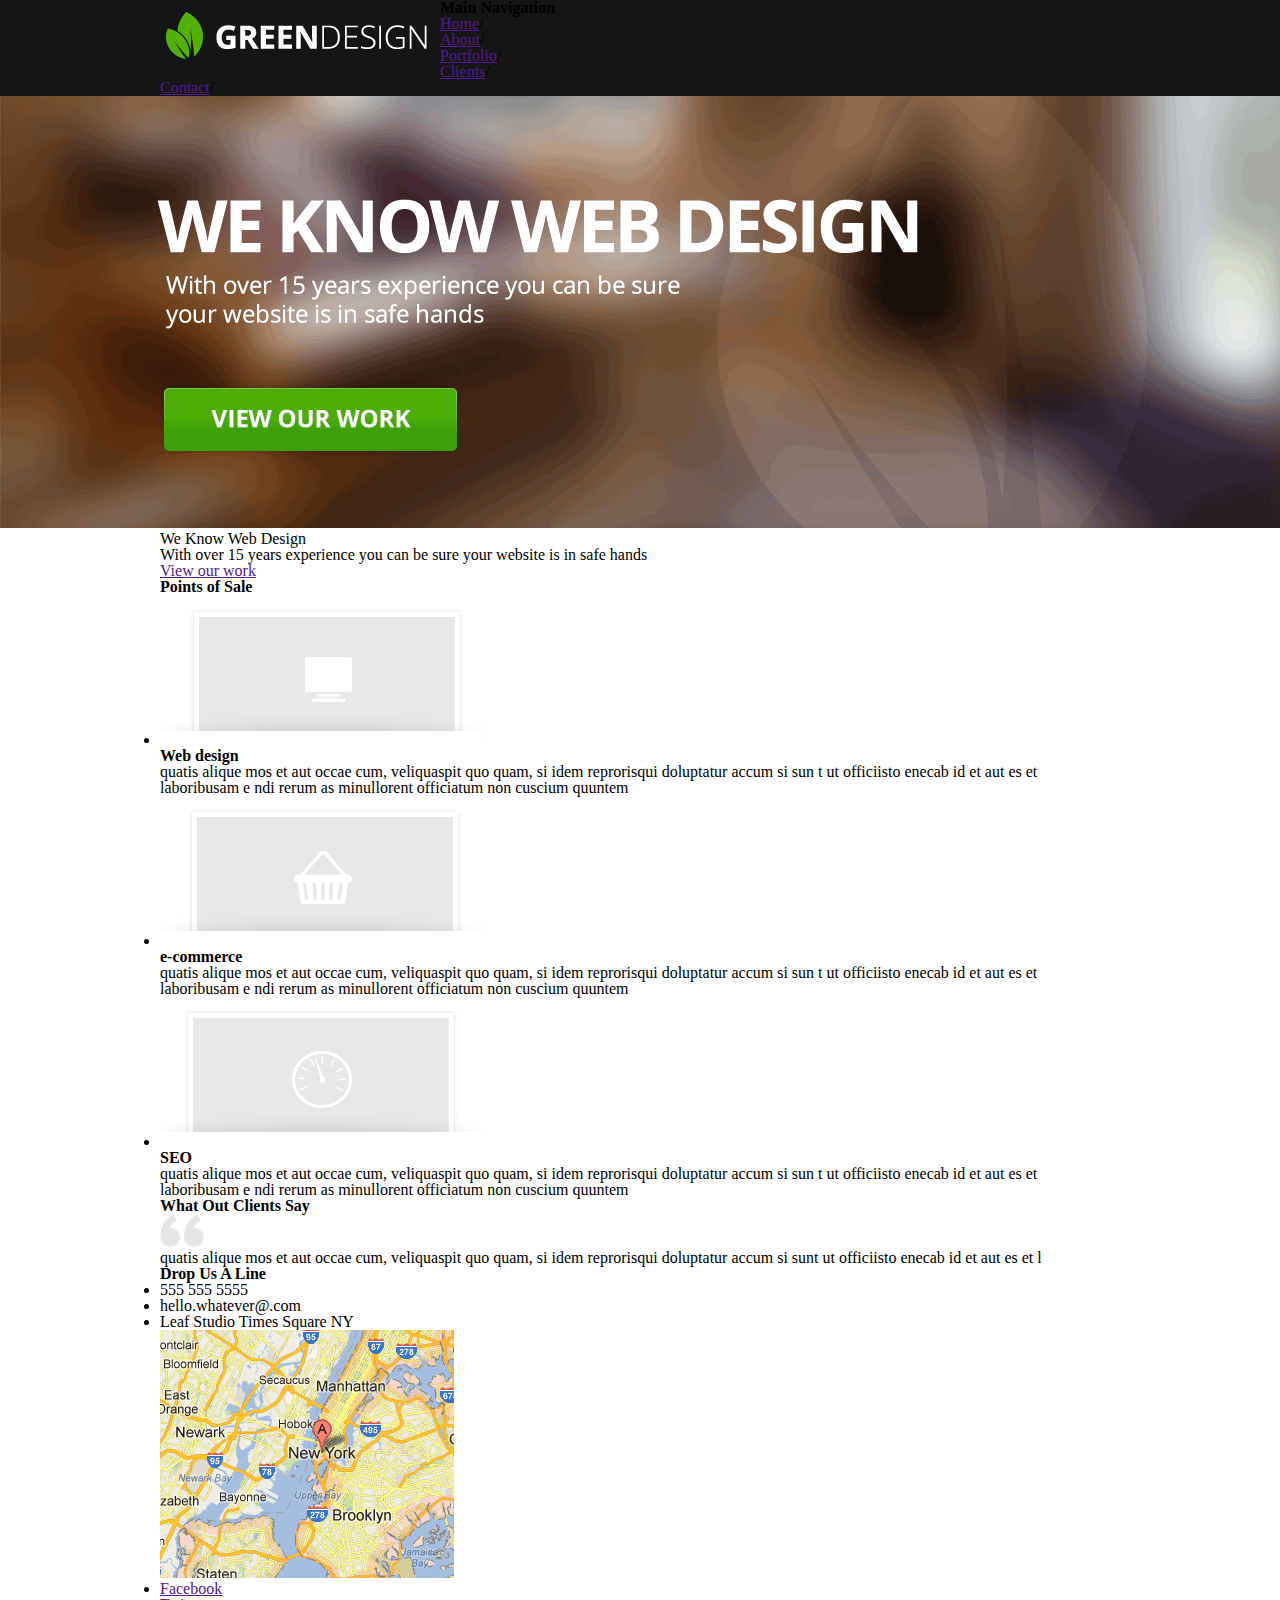
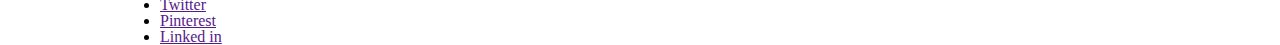
==== index.html @ b3880e98 "styling wrapper header & logo" ====
<!DOCTYPE html>
<html lang="en">
<head>
  <meta charset="UTF-8">
  <link rel="stylesheet" href="style.css" type="text/css">

  <title>Document</title>
</head>
<body>
  <header>
    <div class="wrapper">
      <h1 id="logo">Green design</h1>
      <nav>
        <h2>Main Navigation</h2>
          <ul>
            <li><a href="">Home</a><span>/</span></li>
            <li><a href="">About</a><span>/</span></li>
            <li><a href="">Portfolio</a><span>/</span></li>
            <li><a href="">Clients</a><span>/</span></li>
            <li><a href="">Contact</a><span>/</span></li>
          </ul>

      </nav>
    </div>
  </header>
  <div id="lead__banner">
    <img src="/images/banner.png" alt="lead banner">
    <div class="banner__ovelay">
        <div class="wrapper">
          <div class="title">
            We Know Web Design 
          </div>
          <p>With over 15 years experience you can be sure your website is in safe hands</p>
          <a href="">View our work</a>
        </div>
    </div>

  </div>
  <div id="main-content">
  </div>
  <div class="wrapper">
    <section id="points-of-sale">
      <h2>Points of Sale</h2>
        <ul>
          <li>
            <img src="/images/cs-1.png" alt="web design">
            <h3>Web design</h3>
            <p>quatis alique mos et aut occae cum, veliquaspit
              quo quam, si idem reprorisqui doluptatur accum si sun
              t ut officiisto enecab id et aut es et laboribusam e
              ndi rerum as minullorent officiatum non cuscium quuntem</p>
          </li>
          <li>
              <img src="/images/cs-2.png" alt="e-commerce">
              <h3>e-commerce</h3>
              <p>quatis alique mos et aut occae cum, veliquaspit
                quo quam, si idem reprorisqui doluptatur accum si sun
                t ut officiisto enecab id et aut es et laboribusam e
                ndi rerum as minullorent officiatum non cuscium quuntem</p>
          </li>
          <li>
              <img src="/images/cs-3.png" alt="SEO">
              <h3>SEO</h3>
              <p>quatis alique mos et aut occae cum, veliquaspit
                quo quam, si idem reprorisqui doluptatur accum si sun
                t ut officiisto enecab id et aut es et laboribusam e
                ndi rerum as minullorent officiatum non cuscium quuntem</p>
          </li>
            
        </ul>
    </section>
    <section id="clients">
      <h2>What Out Clients Say</h2>
      <img src="/images/quote.png" alt="quote">
      <blockquote>quatis alique mos et aut occae cum, veliquaspit quo quam,
        si idem reprorisqui doluptatur accum si sunt ut officiisto enecab id et aut es et l</blockquote>
    </section>
    <section id="contact">
      <h2>Drop Us A Line</h2>
      <ul>
        <li>555 555 5555</li>
        <li>hello.whatever@.com</li>
        <li>
          <span>Leaf Studio</span>
          <span>Times Square</span>
          <span>NY</span>
        </li>
      </ul>
      <img src="/images/map.png" alt="map">
      <ul id="social-nav">
        <li class="facebook"><a href="">Facebook</a>
        </li>
        <li class="twitter"><a href="">Twitter</a>
        </li>
        <li class="pinterest"><a href="">Pinterest</a>
        </li>
        <li class="linked in"><a href="">Linked in</a>
        </li>
      </ul>
    </section>
  </div>
</body>
</html>
---- style.css ----
html, body, div, span, object, iframe,
h1, h2, h3, h4, h5, h6, p, blockquote, pre,
abbr, address, cite, code,
del, dfn, em, img, ins, kbd, q, samp,
small, strong, sub, sup, var,
b, i,
dl, dt, dd, ol, ul, li,
fieldset, form, label, legend,
table, caption, tbody, tfoot, thead, tr, th, td,
article, aside, canvas, details, figcaption, figure, 
footer, header, hgroup, menu, nav, section, summary,
time, mark, audio, video {
    margin:0;
    padding:0;
    border:0;
    outline:0;
    font-size:100%;
    vertical-align:baseline;
    background:transparent;
}

body {
    line-height:1;
}

article,aside,details,figcaption,figure,
footer,header,hgroup,menu,nav,section { 
    display:block;
}

nav ul {
    list-style:none;
}

blockquote, q {
    quotes:none;
}

blockquote:before, blockquote:after,
q:before, q:after {
    content:'';
    content:none;
}

a {
    margin:0;
    padding:0;
    font-size:100%;
    vertical-align:baseline;
    background:transparent;
}

/* change colours to suit your needs */
ins {
    background-color:#ff9;
    color:#000;
    text-decoration:none;
}

/* change colours to suit your needs */
mark {
    background-color:#ff9;
    color:#000; 
    font-style:italic;
    font-weight:bold;
}

del {
    text-decoration: line-through;
}

abbr[title], dfn[title] {
    border-bottom:1px dotted;
    cursor:help;
}

table {
    border-collapse:collapse;
    border-spacing:0;
}

/* change border colour to suit your needs */
hr {
    display:block;
    height:1px;
    border:0;   
    border-top:1px solid #cccccc;
    margin:1em 0;
    padding:0;
}

input, select {
    vertical-align:middle;
}

/* /////// End of CSS Reset ////// */


.wrapper{
  width: 100%;
  max-width: 960px;
  margin: 0 auto;
}

header{
  background: #151515;
}

#logo{
  background: url(images/logo.png) no-repeat;
  height: 70px;
  width: 280px;
  float: left;
  text-indent: -100000px;
}
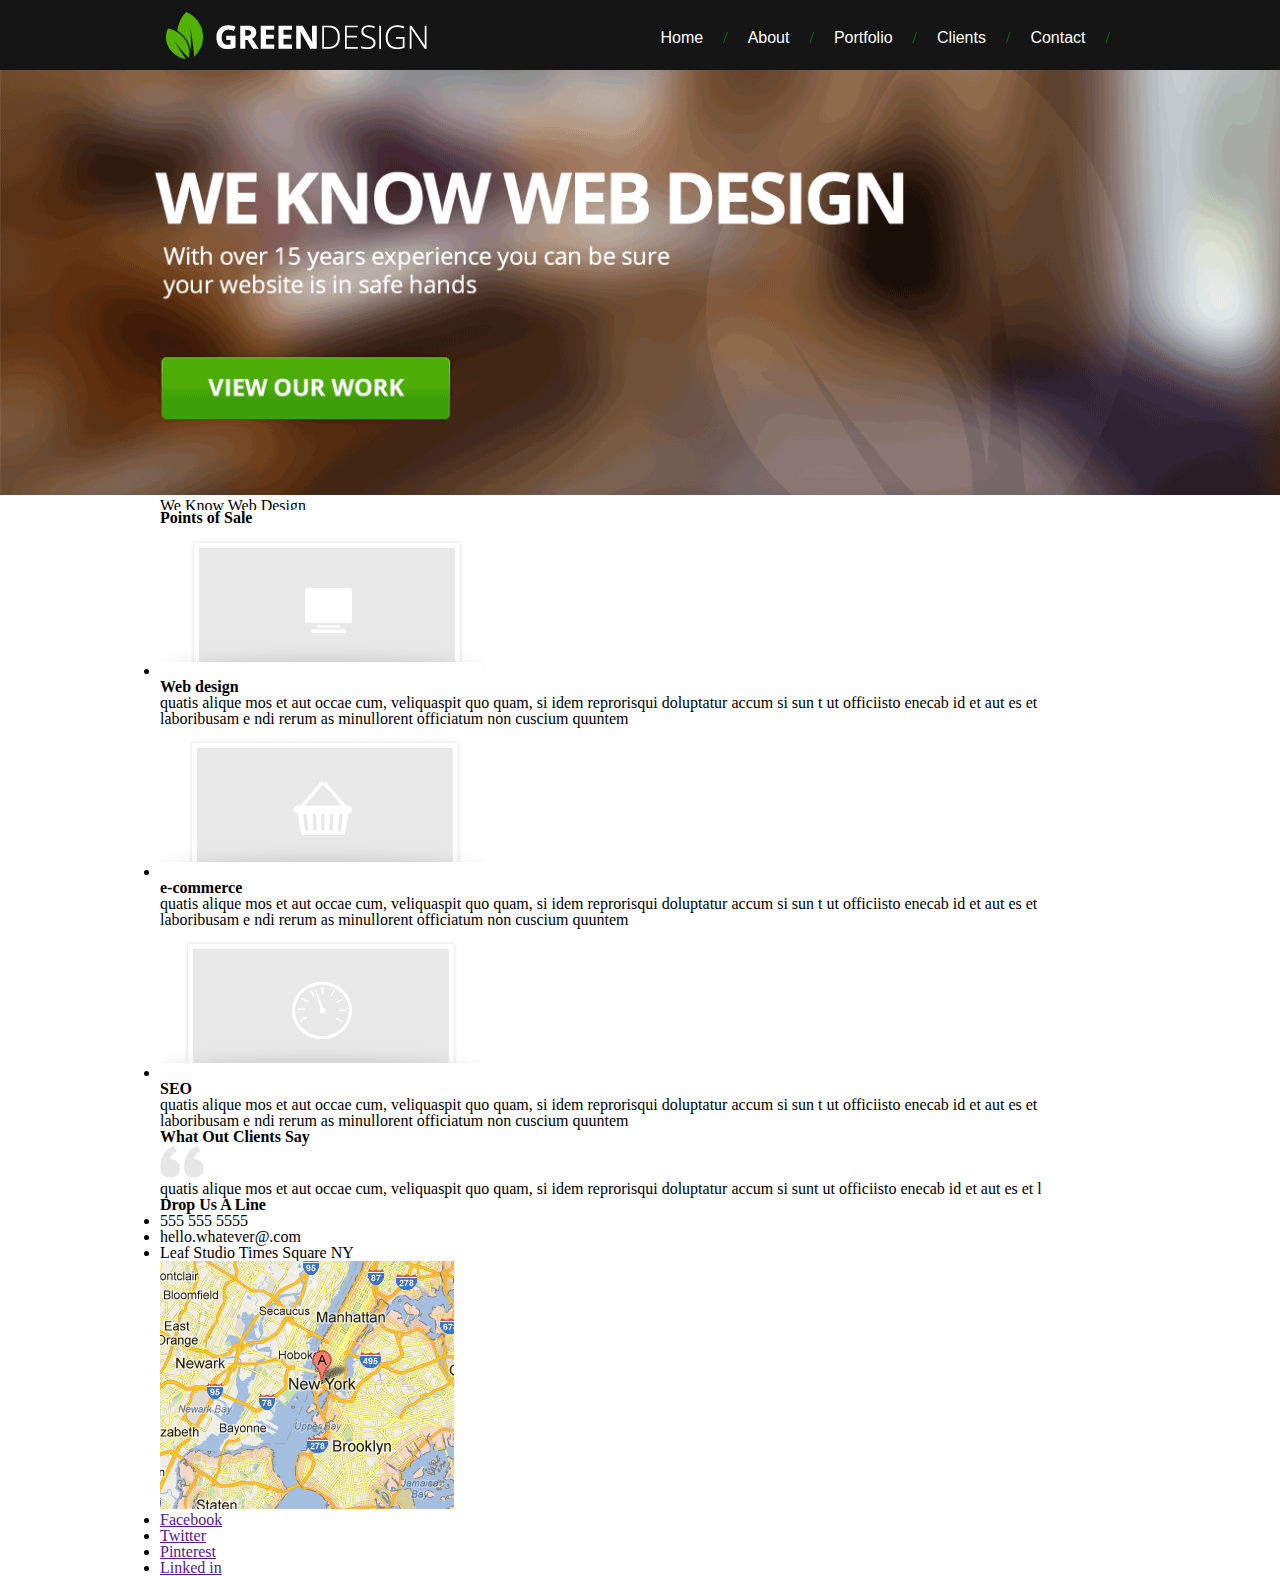
==== commit d411f196: "styling lead banner" ====
--- a/index.html
+++ b/index.html
@@ -23,6 +23,7 @@
       </nav>
     </div>
   </header>
+  
   <div id="lead__banner">
     <img src="/images/banner.png" alt="lead banner">
     <div class="banner__ovelay">
@@ -34,10 +35,9 @@
           <a href="">View our work</a>
         </div>
     </div>
+  </div>
 
-  </div>
   <div id="main-content">
-  </div>
   <div class="wrapper">
     <section id="points-of-sale">
       <h2>Points of Sale</h2>
@@ -69,12 +69,14 @@
             
         </ul>
     </section>
+
     <section id="clients">
       <h2>What Out Clients Say</h2>
       <img src="/images/quote.png" alt="quote">
       <blockquote>quatis alique mos et aut occae cum, veliquaspit quo quam,
         si idem reprorisqui doluptatur accum si sunt ut officiisto enecab id et aut es et l</blockquote>
     </section>
+
     <section id="contact">
       <h2>Drop Us A Line</h2>
       <ul>
@@ -98,6 +100,7 @@
         </li>
       </ul>
     </section>
+    
   </div>
 </body>
 </html>--- a/style.css
+++ b/style.css
@@ -1,4 +1,4 @@
-html, body, div, span, object, iframe,
+  html, body, div, span, object, iframe,
 h1, h2, h3, h4, h5, h6, p, blockquote, pre,
 abbr, address, cite, code,
 del, dfn, em, img, ins, kbd, q, samp,
@@ -106,10 +106,50 @@
   background: #151515;
 }
 
+header:after{
+    content: "";
+    display: block;
+    clear: both;
+}
+
 #logo{
   background: url(images/logo.png) no-repeat;
   height: 70px;
   width: 280px;
   float: left;
   text-indent: -100000px;
-}+}
+
+header nav {
+  float: right;
+  margin-top: 30px;
+  margin-right: 10px;
+}
+
+header nav a{
+  color:#fff;
+  text-decoration: none;
+  font-family:Arial;
+}
+
+header nav h2 {
+  height: 0;
+  text-indent: -100000px;
+}
+
+header nav li{
+  float: left;
+  margin-left: 20px;
+}
+
+header nav span {
+  color: green;
+  margin-left:20px;
+}
+#lead__banner img { 
+  width: 100%;
+}
+#lead__banner{
+  max-height: 440px;
+  overflow: hidden;
+}
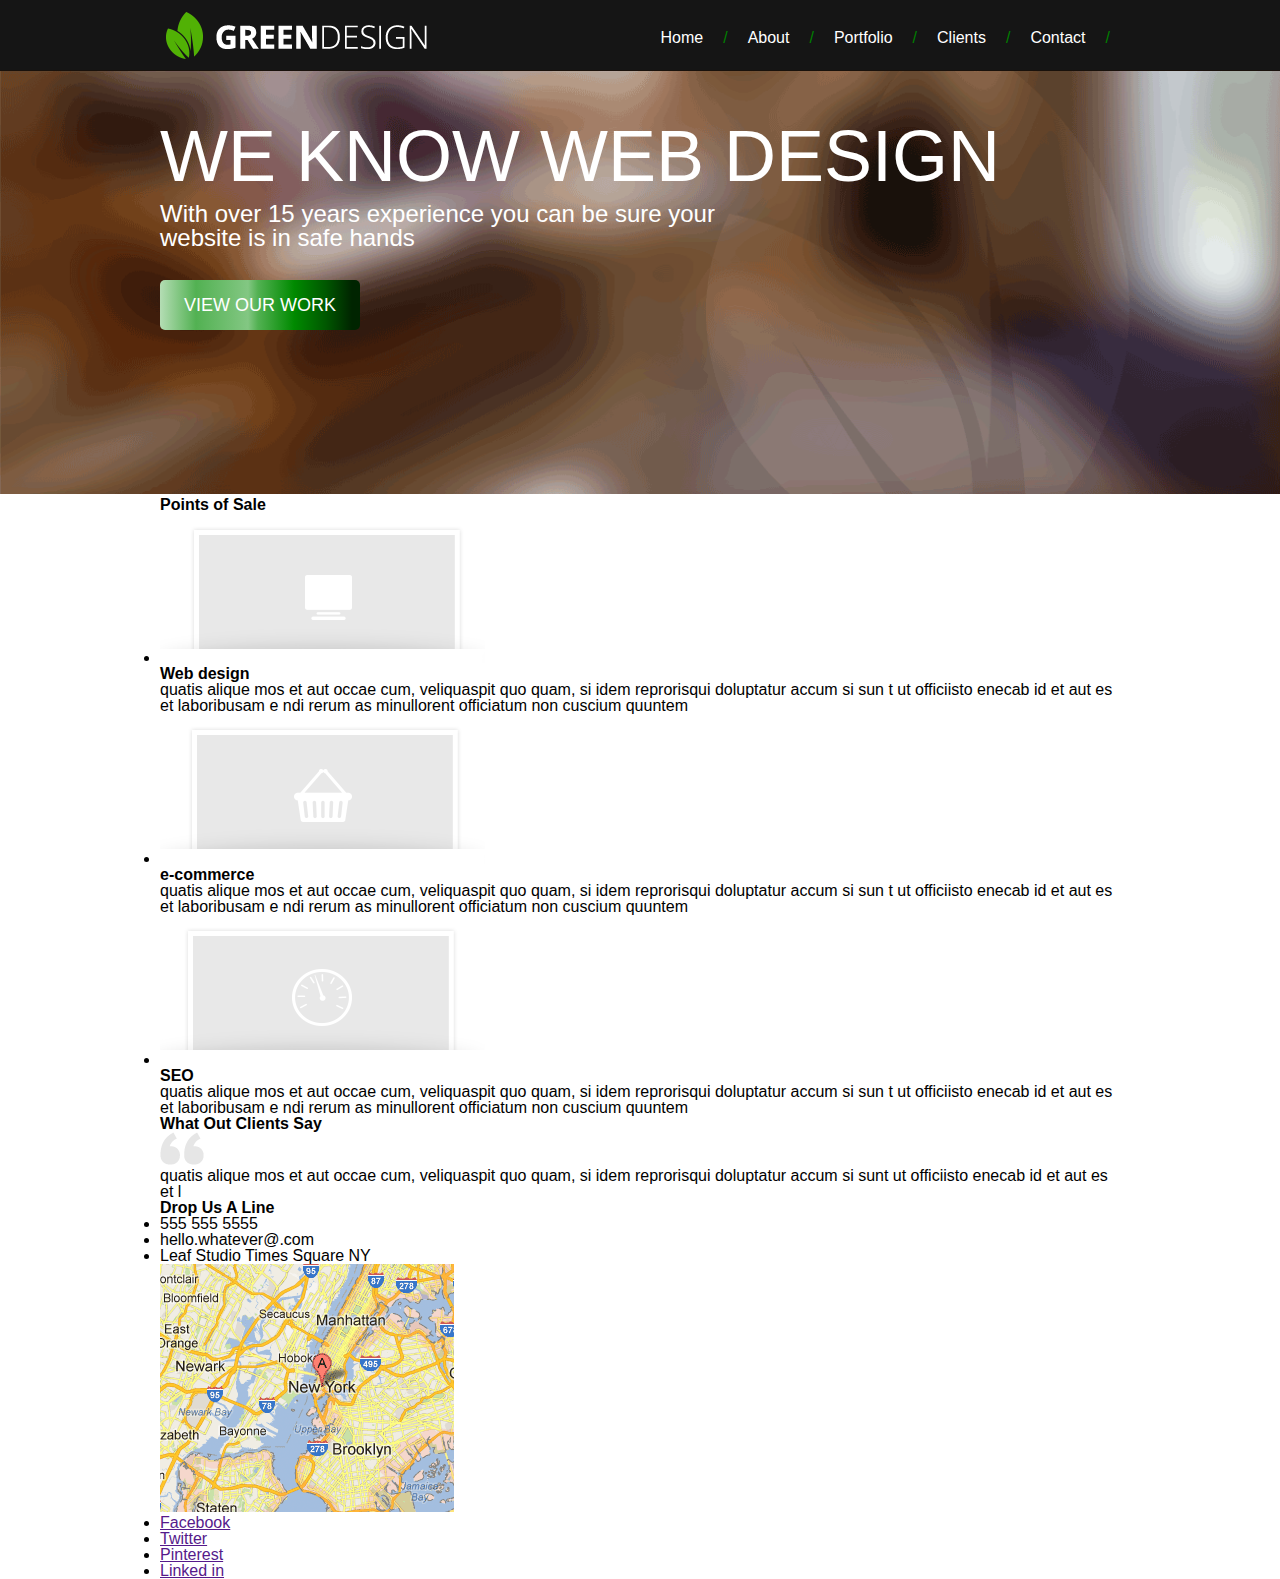
==== commit 863359db: "Styling the Banner 2" ====
--- a/index.html
+++ b/index.html
@@ -25,10 +25,10 @@
   </header>
   
   <div id="lead__banner">
-    <img src="/images/banner.png" alt="lead banner">
-    <div class="banner__ovelay">
+    <img src="/images/banner-no-text.png" alt="lead banner">
+    <div class="banner__overlay">
         <div class="wrapper">
-          <div class="title">
+          <div class="banner__title">
             We Know Web Design 
           </div>
           <p>With over 15 years experience you can be sure your website is in safe hands</p>
@@ -100,7 +100,7 @@
         </li>
       </ul>
     </section>
-    
+
   </div>
 </body>
 </html>--- a/style.css
+++ b/style.css
@@ -17,6 +17,7 @@
     font-size:100%;
     vertical-align:baseline;
     background:transparent;
+    font-family: Arial;
 }
 
 body {
@@ -152,4 +153,41 @@
 #lead__banner{
   max-height: 440px;
   overflow: hidden;
+  position: relative;
 }
+#lead__banner p {
+  font-size: 24px;
+  color: white;
+  max-width: 600px;
+  margin-top: 10px;
+}
+#lead__banner a {
+ /* Permalink - use to edit and share this gradient: http://colorzilla.com/gradient-editor/#b4ddb4+0,52b152+18,83c783+44,52b152+49,52b152+49,008a00+67,005700+83,002400+96 */
+background: #b4ddb4; /* Old browsers */
+background: -moz-linear-gradient(left, #b4ddb4 0%, #52b152 18%, #83c783 44%, #52b152 49%, #52b152 49%, #008a00 67%, #005700 83%, #002400 96%); /* FF3.6-15 */
+background: -webkit-linear-gradient(left, #b4ddb4 0%,#52b152 18%,#83c783 44%,#52b152 49%,#52b152 49%,#008a00 67%,#005700 83%,#002400 96%); /* Chrome10-25,Safari5.1-6 */
+background: linear-gradient(to right, #b4ddb4 0%,#52b152 18%,#83c783 44%,#52b152 49%,#52b152 49%,#008a00 67%,#005700 83%,#002400 96%); /* W3C, IE10+, FF16+, Chrome26+, Opera12+, Safari7+ */
+filter: progid:DXImageTransform.Microsoft.gradient( startColorstr='#b4ddb4', endColorstr='#002400',GradientType=1 ); /* IE6-9 */
+filter: progid:DXImageTransform.Microsoft.gradient( startColorstr='#b4ddb4', endColorstr='#002400',GradientType=0 ); /* IE6-9 */
+color: #fff;
+display: block;
+width: 200px;
+font-size: 18px;
+text-align: center;
+text-transform: uppercase;
+padding: 16px 0px;
+margin-top: 30px;
+text-decoration: none;
+border-radius: 5px;
+
+}
+.banner__overlay{
+  position: absolute;
+  top: 50px;
+  width: 100%;
+}
+.banner__title{
+  color: white;
+  text-transform: uppercase;
+  font-size: 72px;
+}
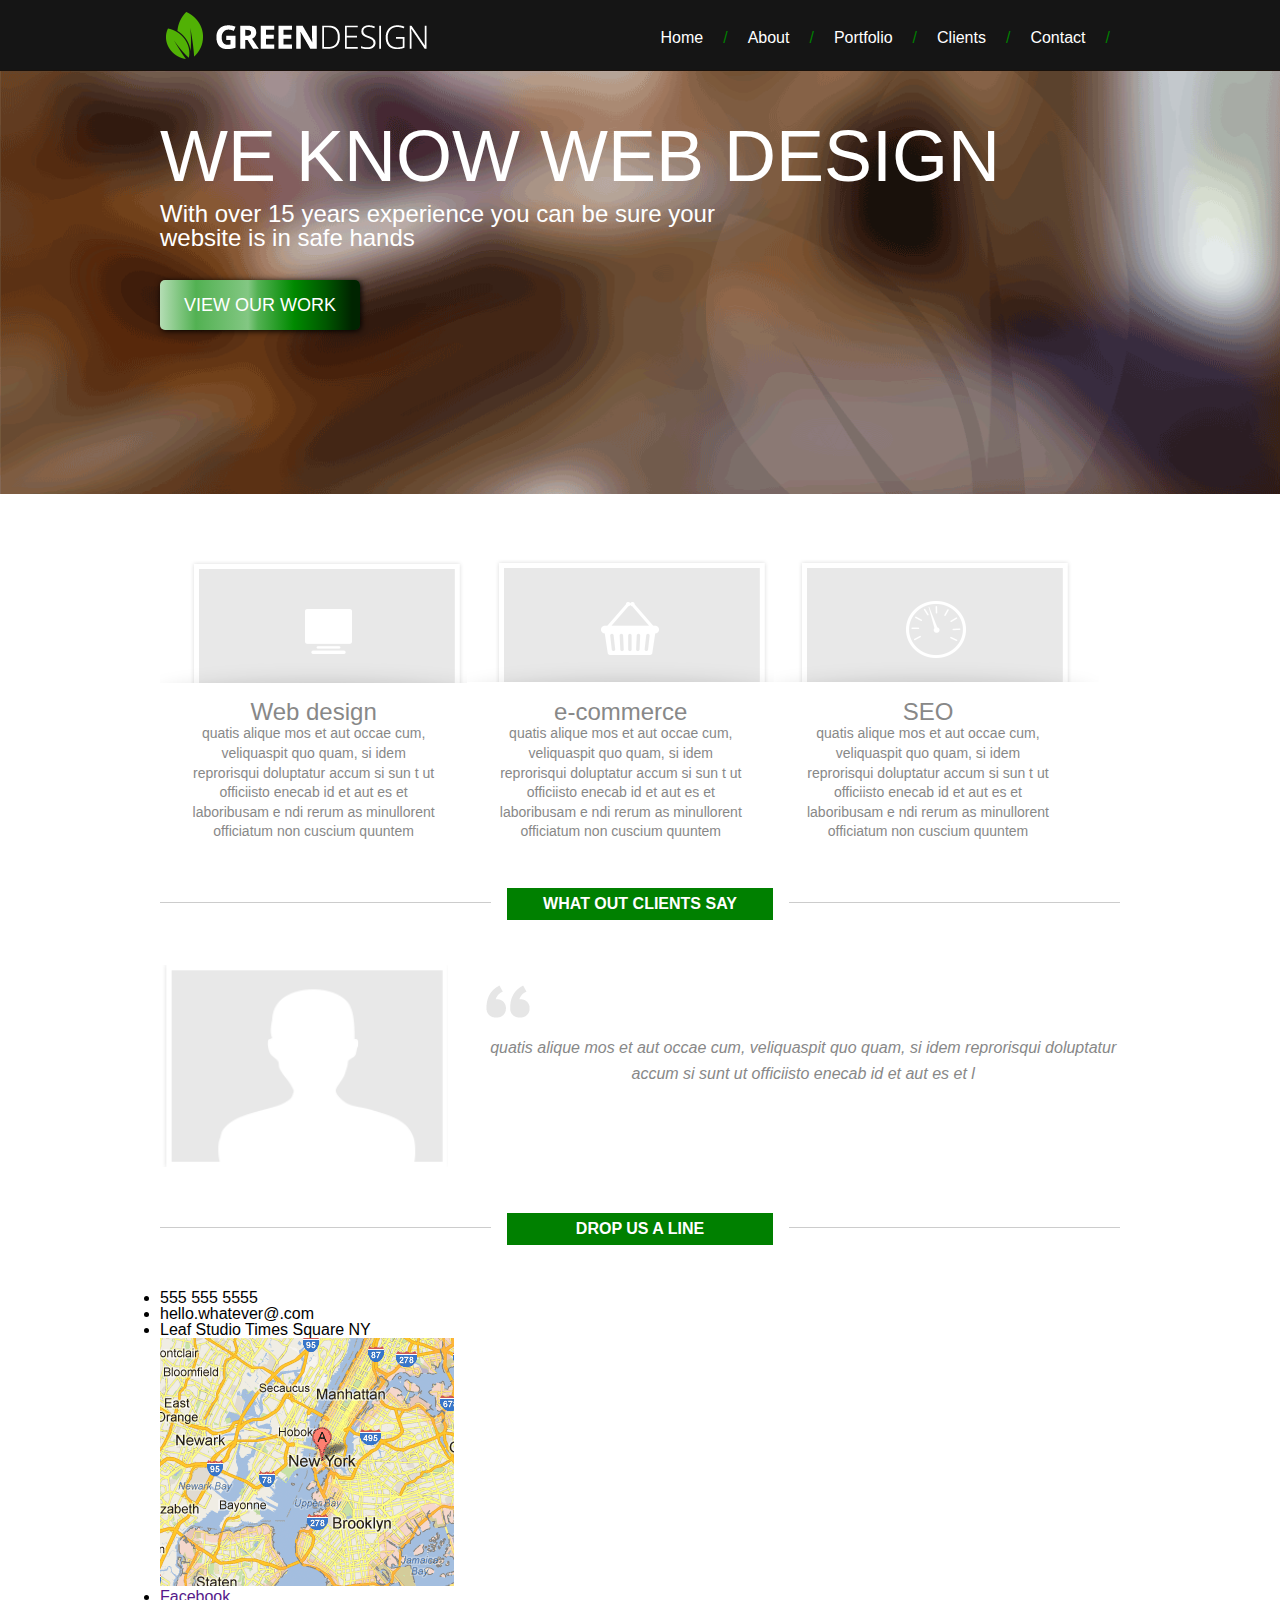
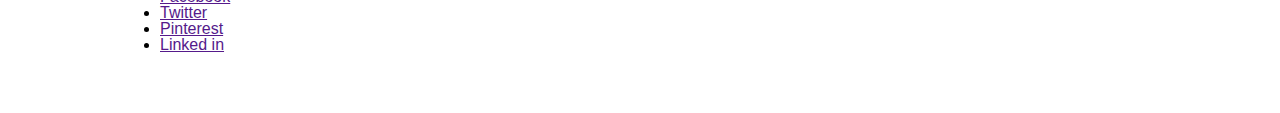
==== commit 9c0003f5: "styling main section" ====
--- a/index.html
+++ b/index.html
@@ -72,7 +72,7 @@
 
     <section id="clients">
       <h2>What Out Clients Say</h2>
-      <img src="/images/quote.png" alt="quote">
+      <img src="/images/head.png" alt="quote">
       <blockquote>quatis alique mos et aut occae cum, veliquaspit quo quam,
         si idem reprorisqui doluptatur accum si sunt ut officiisto enecab id et aut es et l</blockquote>
     </section>
--- a/style.css
+++ b/style.css
@@ -179,7 +179,7 @@
 margin-top: 30px;
 text-decoration: none;
 border-radius: 5px;
-
+box-shadow: 1px 1px 6px rgba(0,0,0,4)
 }
 .banner__overlay{
   position: absolute;
@@ -191,3 +191,73 @@
   text-transform: uppercase;
   font-size: 72px;
 }
+section{
+  margin: 50px 0 60px;
+}
+section::after{
+  content: "";
+  display: block;
+  clear: both;
+}
+ #points-of-sale ul {
+  list-style-type: none;
+}
+#points-of-sale h2{ 
+  height:0 ;
+  text-indent: -100000px;
+}
+#points-of-sale li{
+  float:left;
+  width: 32%;
+
+}
+#points-of-sale li :nth-child(2){
+  margin: 0 2%;
+}
+#points-of-sale li h3{
+  text-align: center;
+  color: #888;
+  font-size: 24px;
+  font-weight: normal;
+  margin-bottom:10px ;
+}
+#points-of-sale p {
+  text-align: center;
+  width: 80%;
+  margin: 0 10%;
+  font-size: 14px;
+  color:#888;
+  line-height: 1.4em;
+}
+#clients ,#contact{
+  border-top: 1px solid #ccc;
+  padding-top: 30px;
+}
+#clients h2 ,#contact h2 {
+  background: green;
+  color: #fff;
+  padding: 8px;
+  text-align: center;
+  width: 250px;
+  text-transform: uppercase;
+  position: relative;
+  top: -45px;
+  margin: 0  auto; 
+  border-left: 16px solid #fff;
+  border-right: 16px solid #fff;
+}
+#clients img {
+  float: left;
+  width: 30%;
+}
+#clients blockquote{
+  float: right;
+  width: 66%;
+  margin-top: 20px;
+  text-align: center;
+  font-style: italic;
+  line-height: 1.6em; 
+  color: #888;
+  padding-top: 50px;
+  background: url(images/quote.png)no-repeat top left; 
+}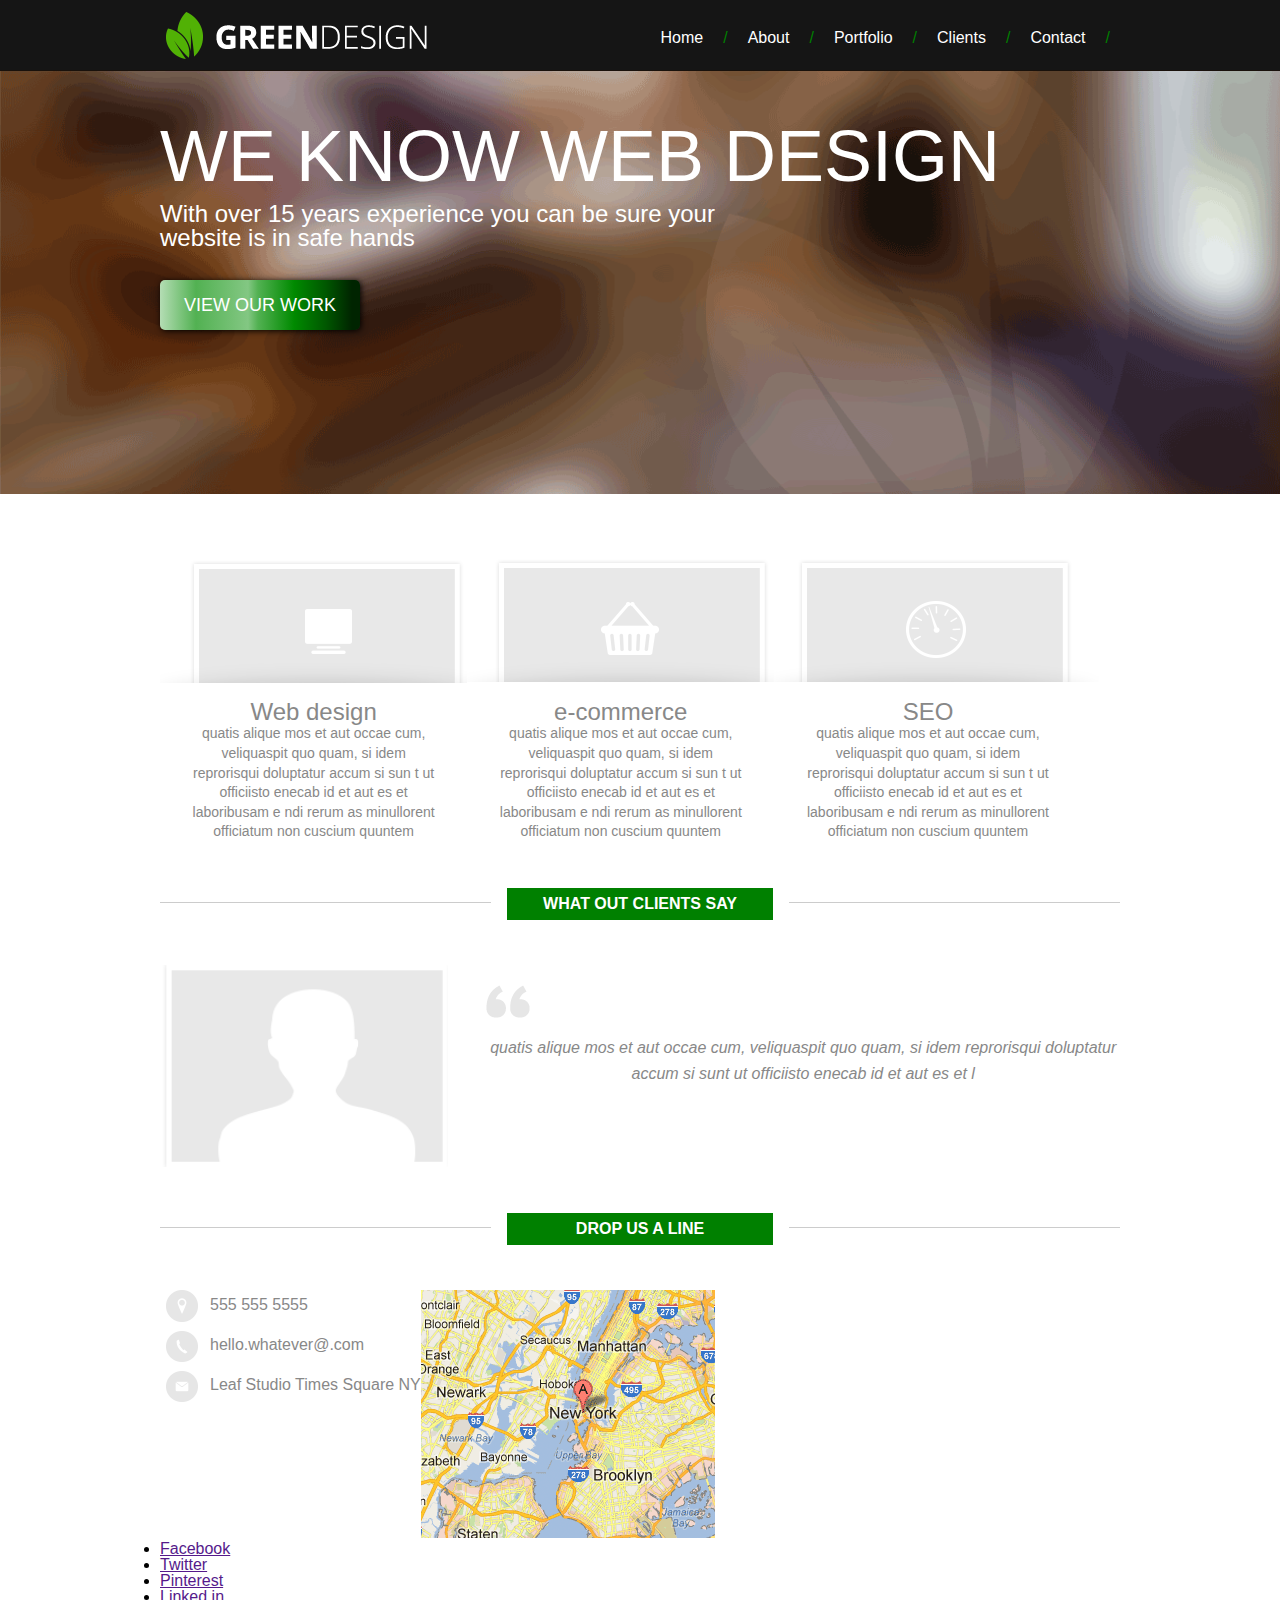
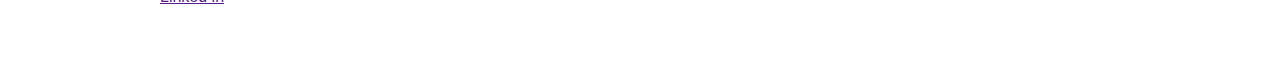
==== commit f1a9d38c: "styling footer 1" ====
--- a/index.html
+++ b/index.html
@@ -79,7 +79,7 @@
 
     <section id="contact">
       <h2>Drop Us A Line</h2>
-      <ul>
+      <ul id="contact__methods">
         <li>555 555 5555</li>
         <li>hello.whatever@.com</li>
         <li>
--- a/style.css
+++ b/style.css
@@ -260,4 +260,32 @@
   color: #888;
   padding-top: 50px;
   background: url(images/quote.png)no-repeat top left; 
-}+}
+#contact__methods {
+  float:left;
+}
+#contact__methods li{
+  list-style-type: none;
+  color: #888;
+  line-height: 30px;
+  clear: left;
+}
+#contact__methods li:before {
+  content: "";
+  display: block;
+  width: 40px;
+  height: 40px;
+  float: left;
+  margin-right:10px;
+  background: url(images/logo-sprite.png) no-repeat;
+}
+
+#contact__methods li:nth-child(1):before {
+  background-position: -158px 0;
+}
+#contact__methods li:nth-child(2):before {
+  background-position: -200px 0;
+}
+#contact__methods li:nth-child(3):before {
+  background-position: -243px 0;
+}
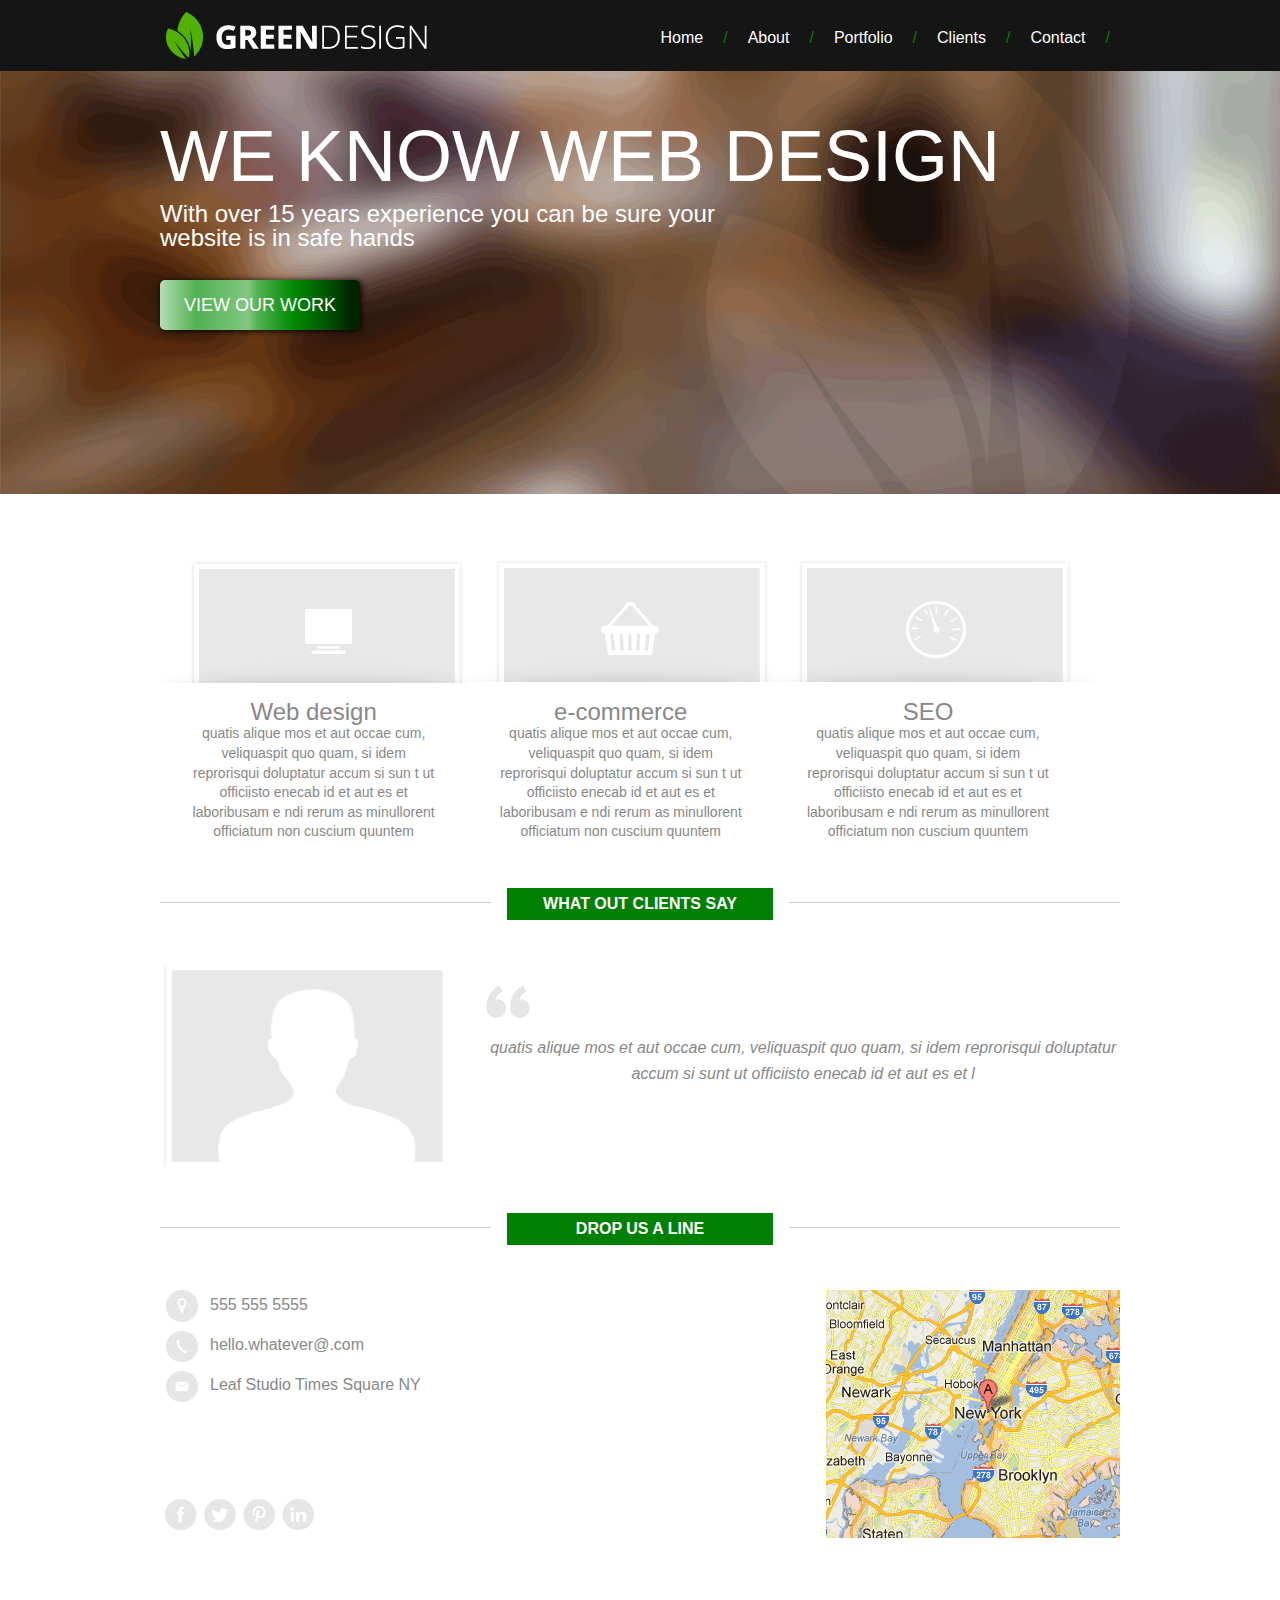
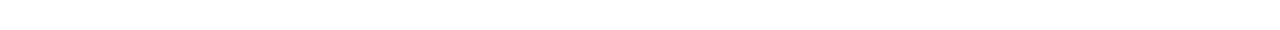
==== commit bdf59a85: "styling footer 2 & END" ====
--- a/index.html
+++ b/index.html
@@ -89,7 +89,7 @@
         </li>
       </ul>
       <img src="/images/map.png" alt="map">
-      <ul id="social-nav">
+      <ul id="social__nav">
         <li class="facebook"><a href="">Facebook</a>
         </li>
         <li class="twitter"><a href="">Twitter</a>
--- a/style.css
+++ b/style.css
@@ -289,3 +289,36 @@
 #contact__methods li:nth-child(3):before {
   background-position: -243px 0;
 }
+
+#contact img {
+  float: right;
+}
+
+#social__nav  {
+  clear: both; 
+  position: relative;
+  top: -40px;
+}
+#social__nav li {
+  list-style-type: none;
+  float: left;
+  width: 40px;
+  height: 32px;
+  background: url(images/logo-sprite.png) no-repeat;
+  text-indent: -10000px;
+}
+
+#social__nav li:nth-child(2) {
+  background-position: -40px 0;
+}
+#social__nav li:nth-child(3) {
+  background-position: -80px 0;
+}
+#social__nav li:nth-child(4) {
+  background-position: -120px 0;
+}
+#social__nav a {
+  display: block;
+  width: 100%;
+  height: 100%;
+}